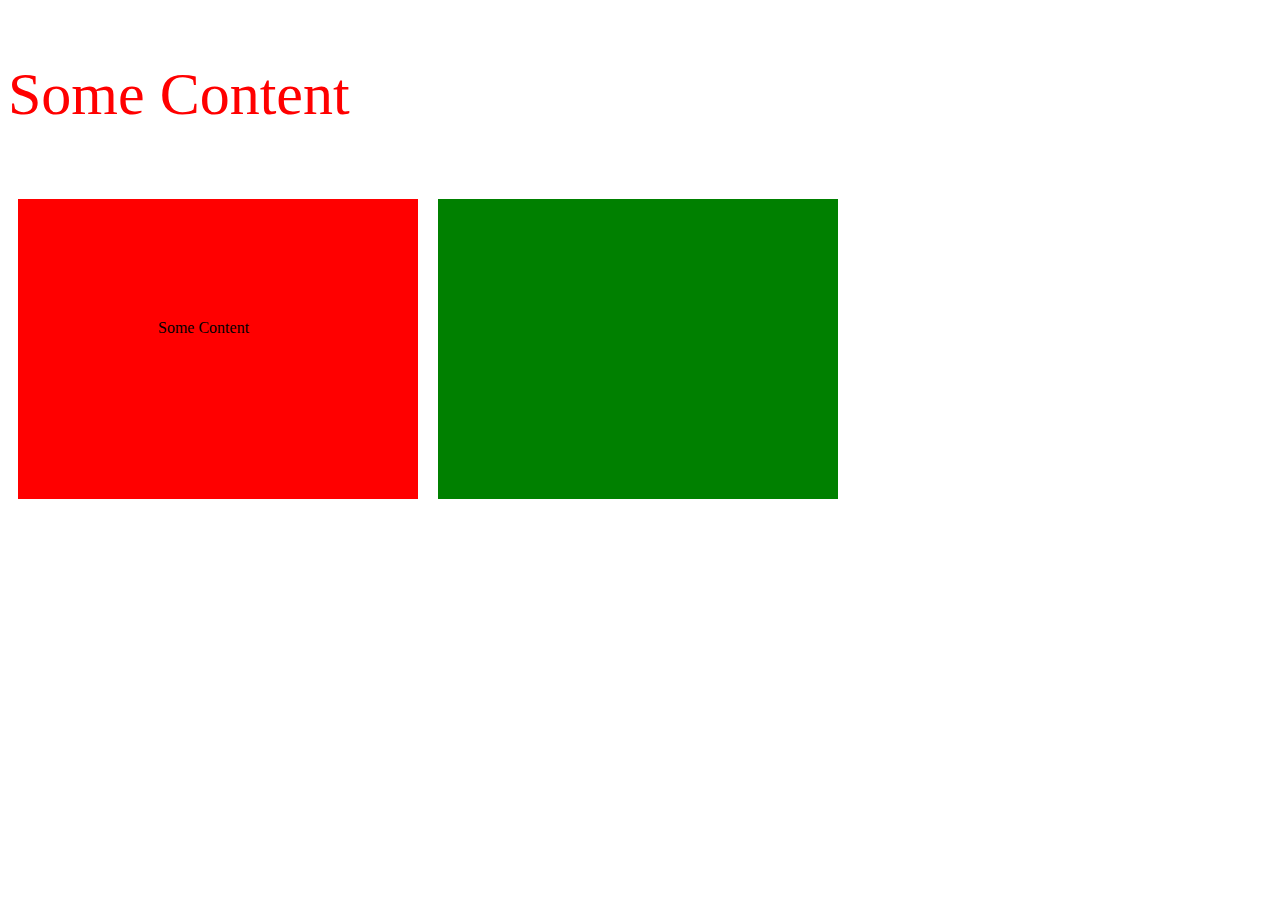
==== index.html @ 8f4c4cec "create file" ====
<!DOCTYPE html>
<html>
<head>
	<meta charset="utf-8">
	<title>Home</title>
	<link rel="stylesheet" type="text/css" href="style.css">
	<!-- <style>
		#demo
		{
			font-size: 50px;
			color: red;
		}
	</style> -->
</head>
<body>
	<p class="demo">Some Content</p>
	<div class="box-one">
		Some Content
	</div>
	<div class="box-two"></div>
	<div class="box-three"></div>
</body>
</html>
---- style.css ----
.demo
{
	font-size: 60px;
	color: red;
}
.box-one
{
	height: 300px;
	width: 400px;
	background-color: red;
	float: left;
	margin: 10px;
	padding-top: 120px;
	padding-left: 140px;
	box-sizing: border-box;

}
.box-two
{
	height: 300px;
	width: 400px;
	background-color: green;
	float: left;
	margin: 10px;
}
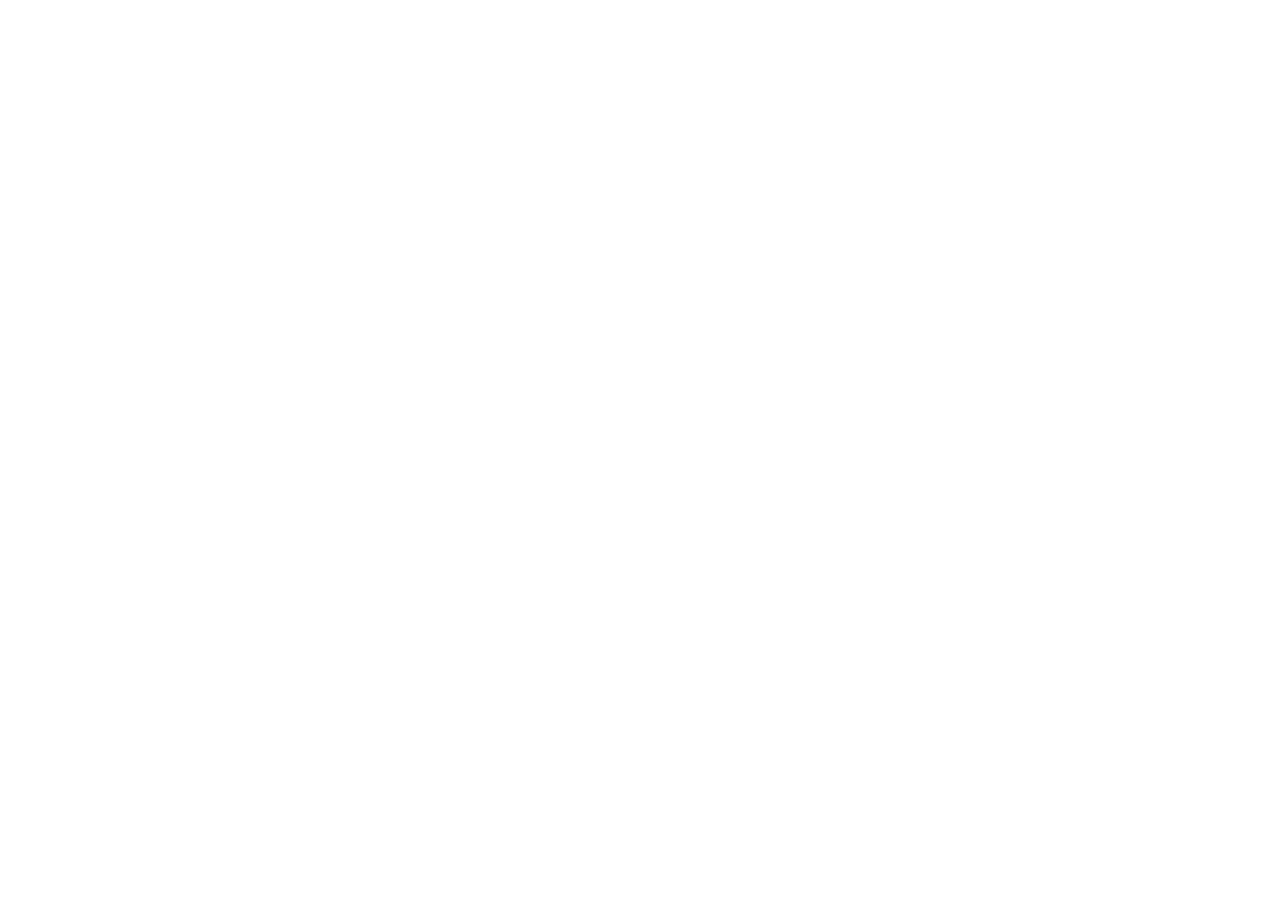
==== commit c74cd617: "creat file" ====
--- a/index.html
+++ b/index.html
@@ -13,11 +13,12 @@
 	</style> -->
 </head>
 <body>
-	<p class="demo">Some Content</p>
+	<!-- <p class="demo">Some Content</p>
 	<div class="box-one">
 		Some Content
 	</div>
 	<div class="box-two"></div>
-	<div class="box-three"></div>
+	<div class="box-three"></div> -->
+	<div class="col-1"></div>
 </body>
 </html>--- a/style.css
+++ b/style.css
@@ -22,4 +22,16 @@
 	background-color: green;
 	float: left;
 	margin: 10px;
-}+}
+.col-1{ width: 8.33%; }
+.col-2{ width: 16.66%; }
+.col-3{ width: 25%; }
+.col-4{ width: 33.33%; }
+.col-5{ width: 41.66%; }
+.col-6{ width: 50%; }
+.col-7{ width: 58.33%; }
+.col-8{ width: 66.66%; }
+.col-9{ width: 75%; }
+.col-10{ width: 83.33%; }
+.col-11{ width: 91.66%; }
+.col-12{ width: 100%; }
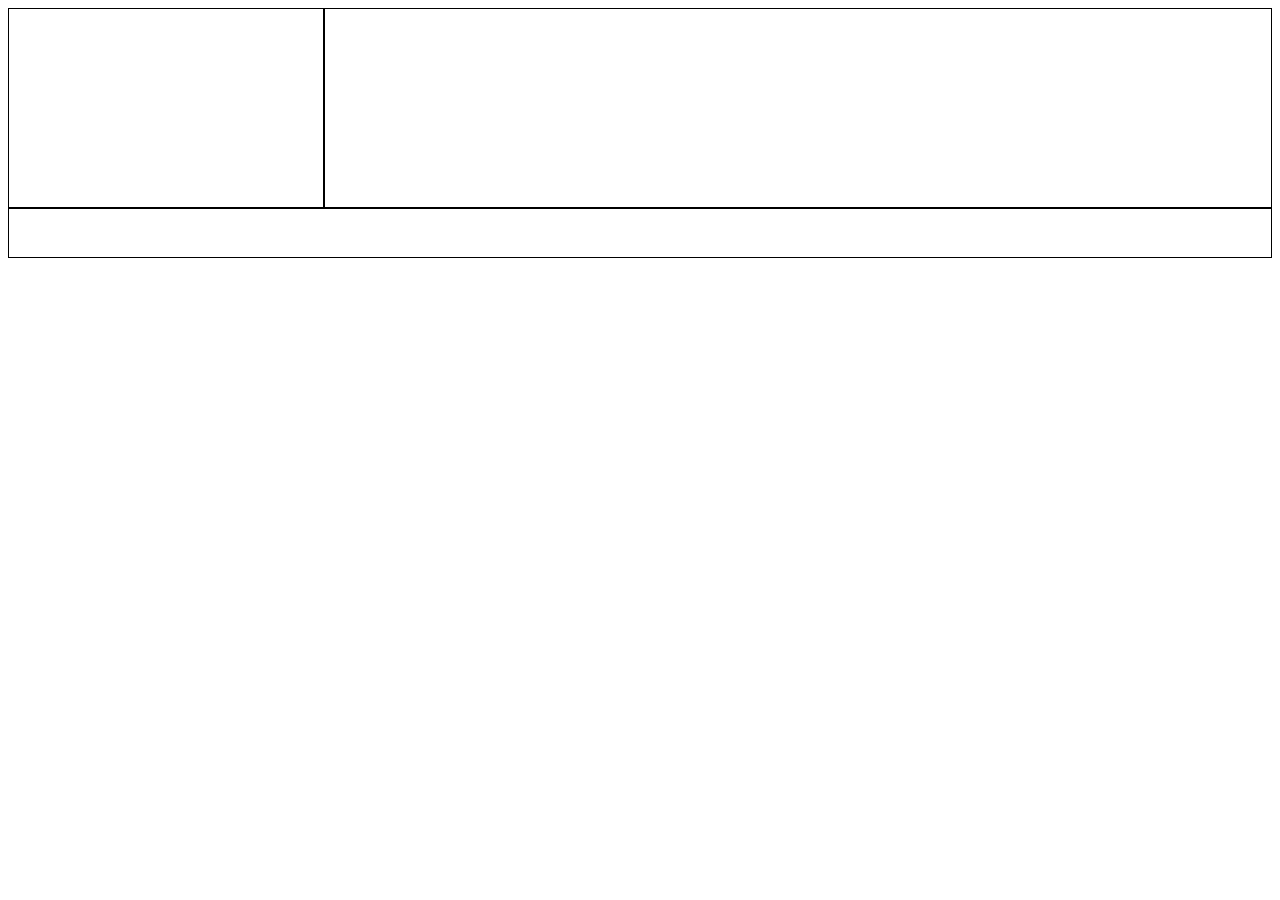
==== commit b5f3471f: "create file" ====
--- a/index.html
+++ b/index.html
@@ -19,6 +19,9 @@
 	</div>
 	<div class="box-two"></div>
 	<div class="box-three"></div> -->
-	<div class="col-1"></div>
+	<div class="col-3" style="height: 200px;"></div>
+	<div class="col-9" style="height: 200px;"></div>
+
+	<div class="col-12" style="height: 50px;"></div>
 </body>
 </html>--- a/style.css
+++ b/style.css
@@ -35,3 +35,10 @@
 .col-10{ width: 83.33%; }
 .col-11{ width: 91.66%; }
 .col-12{ width: 100%; }
+
+[class*='col-']
+{
+	float: left;
+	box-sizing: border-box;
+	border: 1px solid;
+}
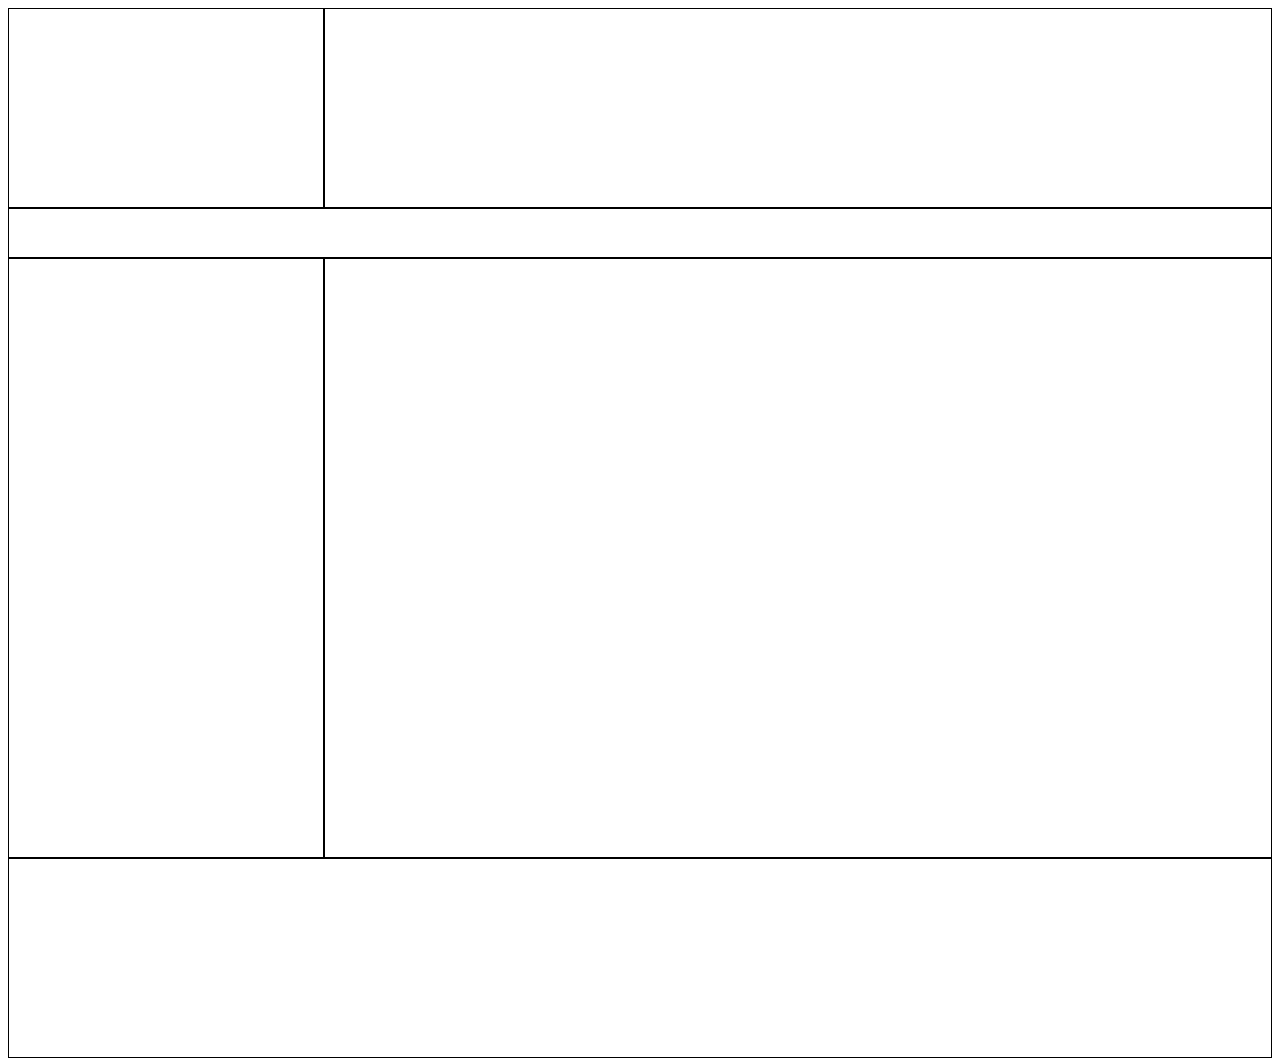
==== commit 1509e31c: "create file" ====
--- a/index.html
+++ b/index.html
@@ -19,9 +19,14 @@
 	</div>
 	<div class="box-two"></div>
 	<div class="box-three"></div> -->
-	<div class="col-3" style="height: 200px;"></div>
-	<div class="col-9" style="height: 200px;"></div>
+	<div class="col-3 header-height"></div>
+	<div class="col-9 header-height"></div>
 
-	<div class="col-12" style="height: 50px;"></div>
+	<div class="col-12 menu-height"></div>
+
+	<div class="col-3 content-height"></div>
+	<div class="col-9 content-height"></div>
+
+	<div class="col-12 footer-height"></div>
 </body>
 </html>--- a/style.css
+++ b/style.css
@@ -42,3 +42,19 @@
 	box-sizing: border-box;
 	border: 1px solid;
 }
+.header-height
+{
+	height: 200px;
+}
+.menu-height
+{
+	height: 50px;
+}
+.content-height
+{
+	height: 600px;
+}
+.footer-height
+{
+	height: 200px;
+}